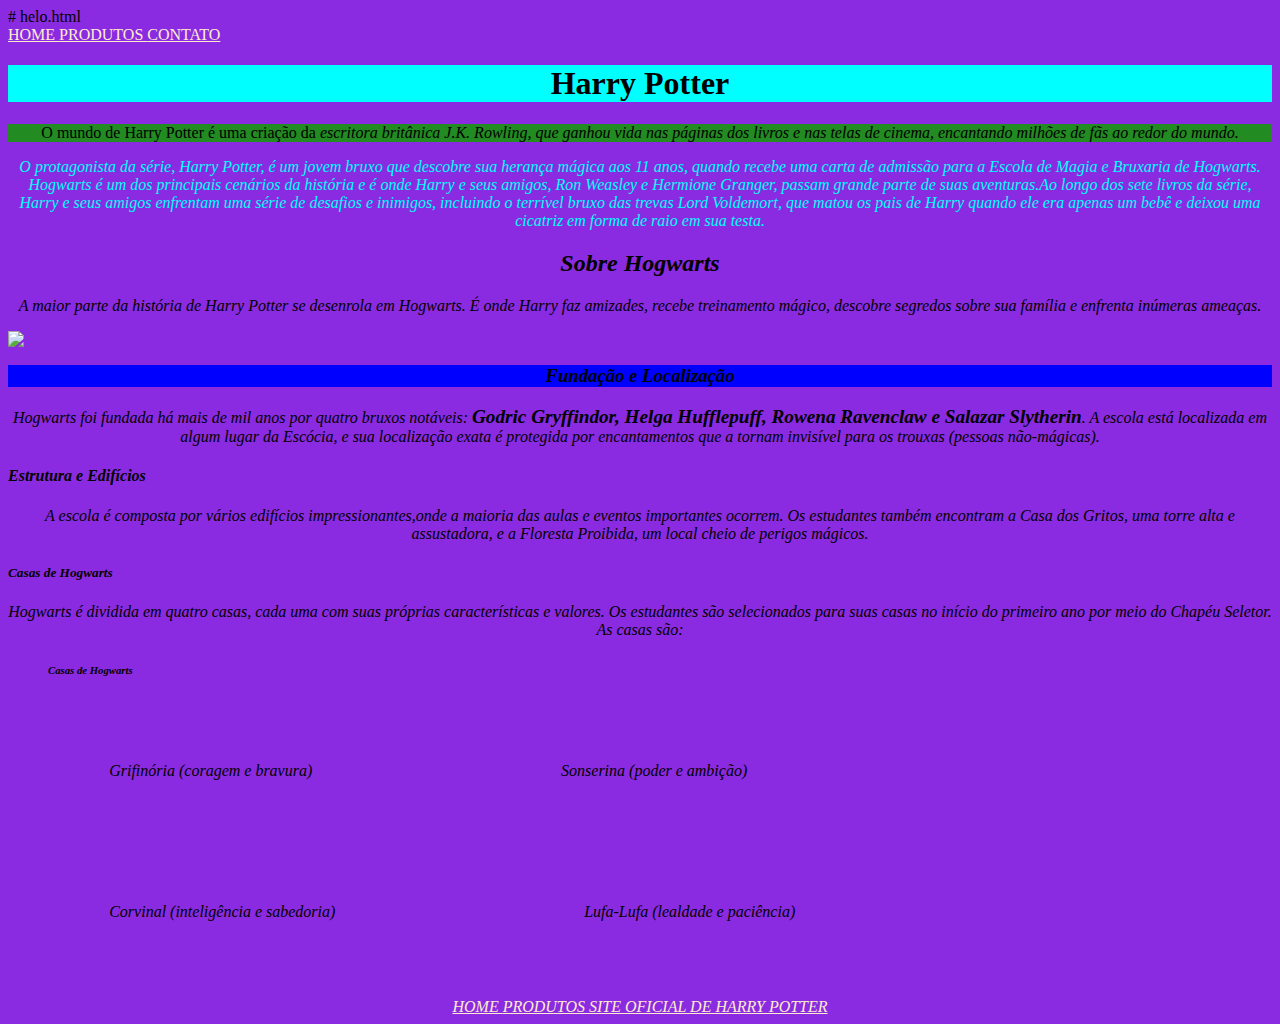
==== index.html @ 7427b4a4 "Rename README.md to index.html" ====
# helo.html<!DOCTYPE html>
<!DOCTYPE html>
<html lang="pt-br">
<head>
    <meta charset="UTF-8">
    <meta http-equiv="X-UA-Compatible" content="IE=edge">
    <meta name="viewport" content="width=device-width, initial-scale=1.0">
    <title>título estrutural que aparece na aba do navegador</title>
    <link rel="stylesheet" href="Helo.css">
</head>

<body> 
    <header>
        <nav>
<a href="index.html"> home </a>
<a href="produtos.html"> produtos </a>
        <a href="link que voces quiserem de algum site"> contato </a>
        </nav>
    </header>
    
    <h1>Harry Potter</h1>
    <p class="patrono"> O mundo de Harry Potter é uma criação da <em>escritora britânica J.K. Rowling<em>, que ganhou vida nas páginas dos livros e nas telas de cinema, encantando milhões de fãs ao redor do mundo.</p>
<p class="grifo">O protagonista da série, Harry Potter, é um jovem bruxo que descobre sua herança mágica aos 11 anos, quando recebe uma carta de admissão para a Escola de Magia e Bruxaria de Hogwarts. Hogwarts é um dos principais cenários da história e é onde Harry e seus amigos, Ron Weasley e Hermione Granger, passam grande parte de suas aventuras.Ao longo dos sete livros da série, Harry e seus amigos enfrentam uma série de desafios e inimigos, incluindo o terrível bruxo das trevas Lord Voldemort, que matou os pais de Harry quando ele era apenas um bebê e deixou uma cicatriz em forma de raio em sua testa.</p>
    
    <h2>Sobre Hogwarts </h2>
<p> A maior parte da história de Harry Potter se desenrola em Hogwarts. É onde Harry faz amizades, recebe treinamento mágico, descobre segredos sobre sua família e enfrenta inúmeras ameaças.</p>

<img class="imagem 1" src= "https://images.ctfassets.net/usf1vwtuqyxm/3QQaEkThAnIAiXveGhJYD9/f79a571dbe9fd456d65e783040601fdc/hogwarts-castle-.jpg?fm=jpg&q=70&w=2560"> 
    
    <h3>Fundação e Localização</h3>
    <p>Hogwarts foi fundada há mais de mil anos por quatro bruxos notáveis: <strong>Godric Gryffindor, Helga Hufflepuff, Rowena Ravenclaw e Salazar Slytherin</strong>. A escola está localizada em algum lugar da Escócia, e sua localização exata é protegida por encantamentos que a tornam invisível para os trouxas (pessoas não-mágicas).</p>
    
    <h4>Estrutura e Edifícios</h4>
    <p>A escola é composta por vários edifícios impressionantes,onde a maioria das aulas e eventos importantes ocorrem. Os estudantes também encontram a Casa dos Gritos, uma torre alta e assustadora, e a Floresta Proibida, um local cheio de perigos mágicos.</p>

    <h5>Casas de Hogwarts</h5>
    <p>Hogwarts é dividida em quatro casas, cada uma com suas próprias características e valores. Os estudantes são selecionados para suas casas no início do primeiro ano por meio do Chapéu Seletor. As casas são:</p>

      <ul>
    <h6>Casas de Hogwarts </h6>
    <li class="lista">Grifinória (coragem e bravura)</li>
    <li class="lista">Sonserina (poder e ambição)</li>
    <li class="lista">Corvinal (inteligência e sabedoria)</li>
    <li class="lista">Lufa-Lufa (lealdade e paciência)</li>
</ul>



    <div class="imagemcentralizada">
<header>
        <nav>
<a href="index.html"> home </a>
<a href="produtos.html"> produtos </a>
        <a href="https://www.wizardingworld.com/"> site oficial de Harry Potter </a>
        </nav>
    </header>
    </div>

</body>
</html>


</body>
</html>
---- Helo.css ----
h1 {
    text-align:center;
    background-color: aqua;
}
h2{
    text-align: center;
}
h3{
    font-style: oblique;
    background-color: blue;
    text-align: center;
}

p {
    text-align: center;
    font-size: medium;
}
strong {
    font-size: larger;
}

body {
    background-color: blueviolet;
}
.imagem1 {
    width: 200px;
}
.imagemcentralizada {
 text-align: center;
}

.Patrono {
    background-color: forestgreen

}
.grifo {
   color: aqua;
    font-style: italic
}
.lista {
        display: inline-block;
        padding: 5%;
        margin-right: 10%;
    }

nav a{
    text-transform: uppercase;
    color: blanchedalmond;
    font-weight: 300;
    font-size: 100%;
}
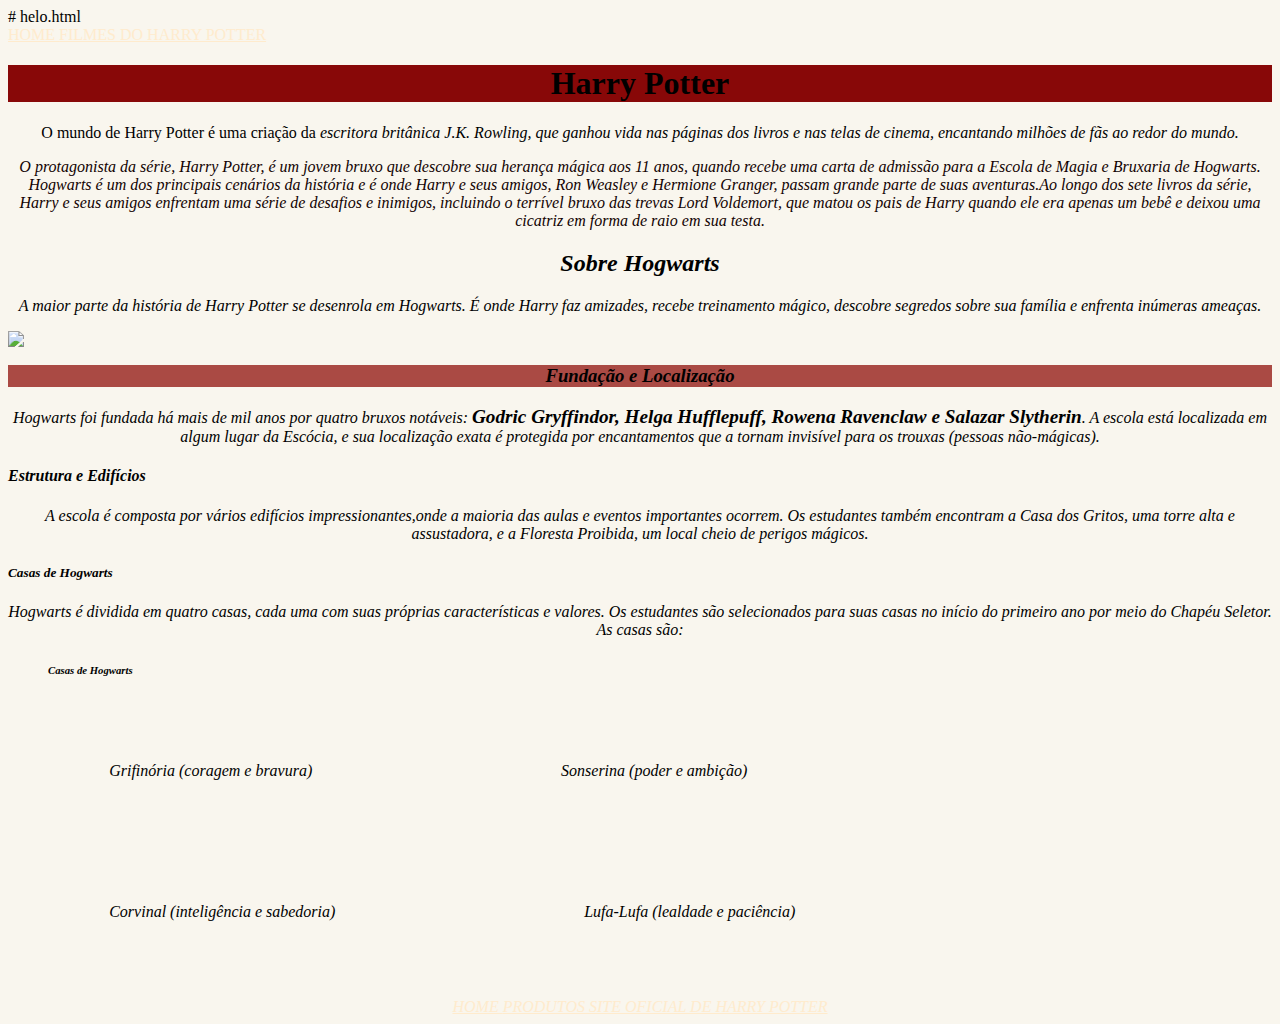
==== commit 59e568b1: "Update index.html" ====
--- a/index.html
+++ b/index.html
@@ -5,7 +5,7 @@
     <meta charset="UTF-8">
     <meta http-equiv="X-UA-Compatible" content="IE=edge">
     <meta name="viewport" content="width=device-width, initial-scale=1.0">
-    <title>título estrutural que aparece na aba do navegador</title>
+    <title>Harry Potter</title>
     <link rel="stylesheet" href="Helo.css">
 </head>
 
@@ -13,8 +13,7 @@
     <header>
         <nav>
 <a href="index.html"> home </a>
-<a href="produtos.html"> produtos </a>
-        <a href="link que voces quiserem de algum site"> contato </a>
+<a href="segundo.html"> filmes do Harry Potter </a>
         </nav>
     </header>
     
--- a/Helo.css
+++ b/Helo.css
@@ -1,13 +1,13 @@
 h1 {
     text-align:center;
-    background-color: aqua;
+    background-color: #880808;
 }
 h2{
     text-align: center;
 }
 h3{
     font-style: oblique;
-    background-color: blue;
+    background-color: #AA4A44;
     text-align: center;
 }
 
@@ -20,7 +20,7 @@
 }
 
 body {
-    background-color: blueviolet;
+    background-color: #F9F6EE;
 }
 .imagem1 {
     width: 200px;
@@ -30,12 +30,12 @@
 }
 
 .Patrono {
-    background-color: forestgreen
+    background-color: 
 
 }
 .grifo {
-   color: aqua;
-    font-style: italic
+   color: #120202;
+    font-style: times
 }
 .lista {
         display: inline-block;
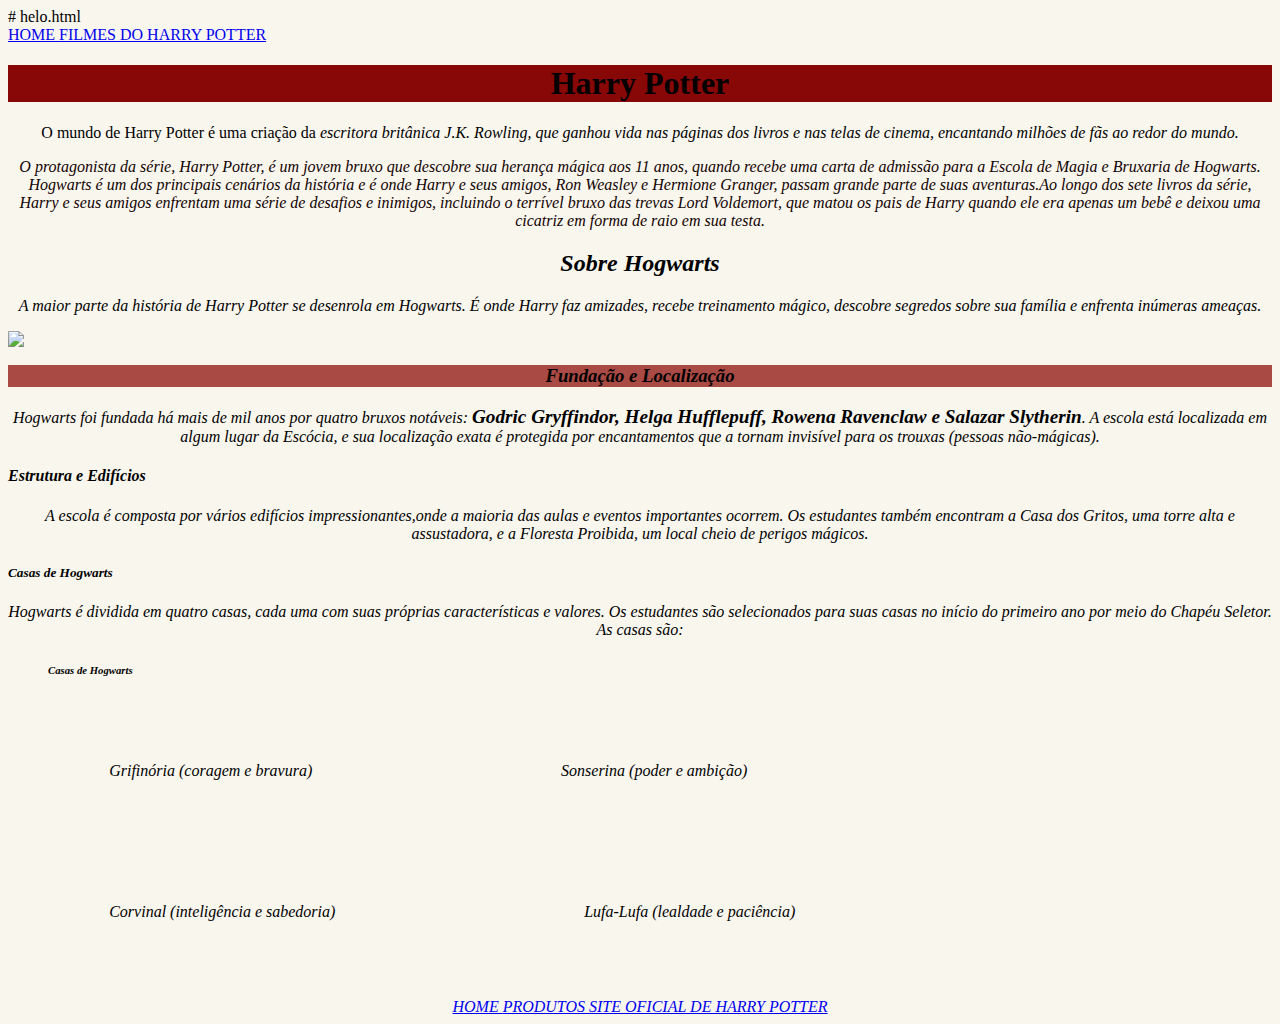
==== commit 76c36ef6: "Update index.html" ====
--- a/index.html
+++ b/index.html
@@ -13,7 +13,7 @@
     <header>
         <nav>
 <a href="index.html"> home </a>
-<a href="segundo.html"> filmes do Harry Potter </a>
+<a href="segundo. html"> filmes do Harry Potter </a>
         </nav>
     </header>
     
--- a/Helo.css
+++ b/Helo.css
@@ -45,7 +45,7 @@
 
 nav a{
     text-transform: uppercase;
-    color: blanchedalmond;
+    color: black
     font-weight: 300;
     font-size: 100%;
 }
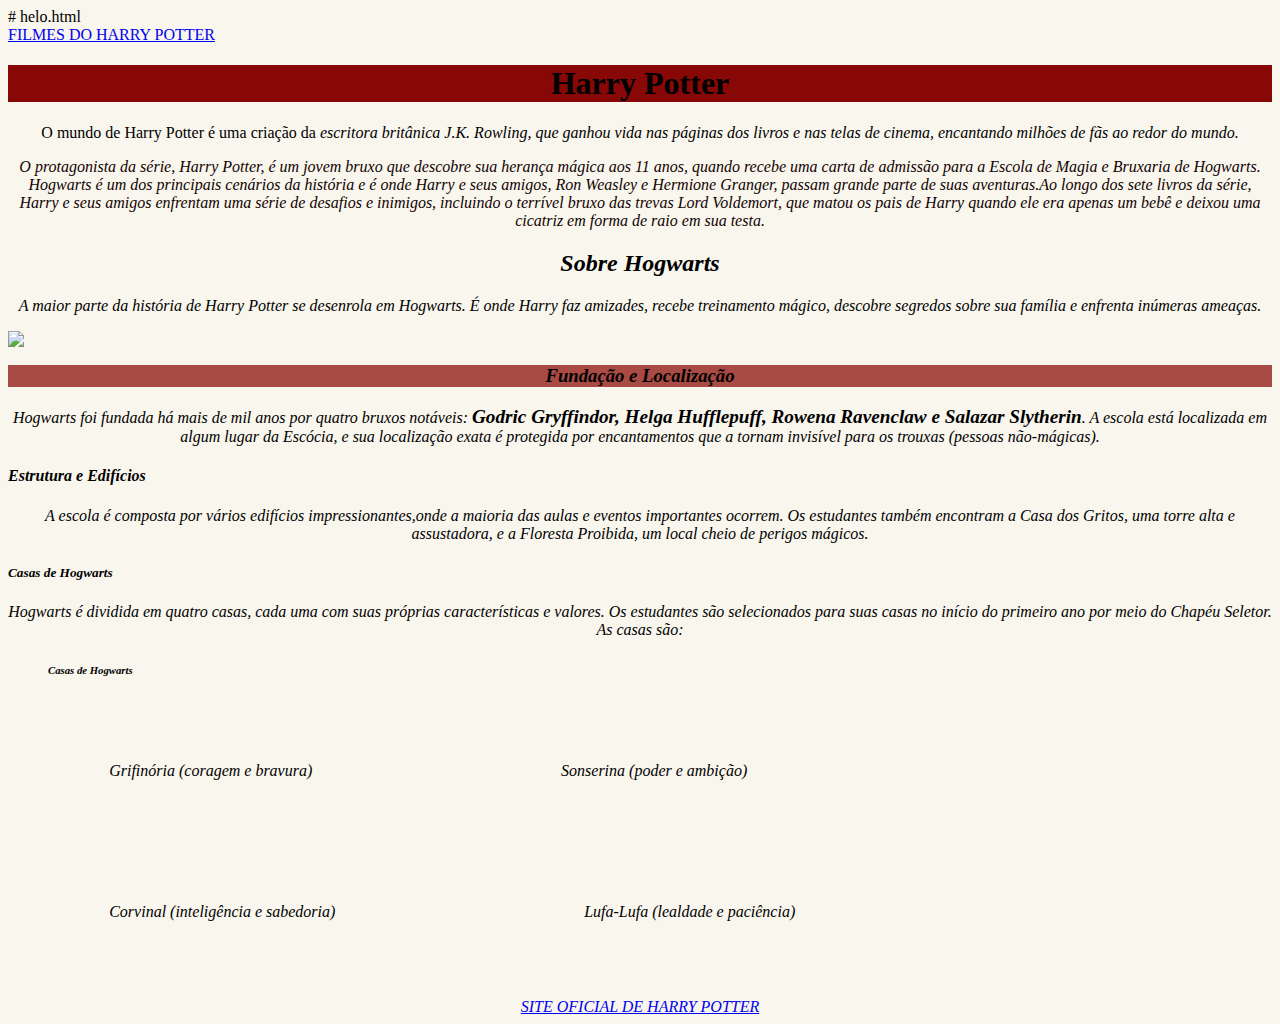
==== commit e8b6e12f: "Update index.html" ====
--- a/index.html
+++ b/index.html
@@ -12,8 +12,7 @@
 <body> 
     <header>
         <nav>
-<a href="index.html"> home </a>
-<a href="segundo. html"> filmes do Harry Potter </a>
+<a href="segundo.html"> filmes do Harry Potter </a>
         </nav>
     </header>
     
@@ -48,8 +47,6 @@
     <div class="imagemcentralizada">
 <header>
         <nav>
-<a href="index.html"> home </a>
-<a href="produtos.html"> produtos </a>
         <a href="https://www.wizardingworld.com/"> site oficial de Harry Potter </a>
         </nav>
     </header>
--- a/Helo.css
+++ b/Helo.css
@@ -49,3 +49,7 @@
     font-weight: 300;
     font-size: 100%;
 }
+nav a:hover {
+    color: CFB53B;
+    text-decoration: underline;
+}
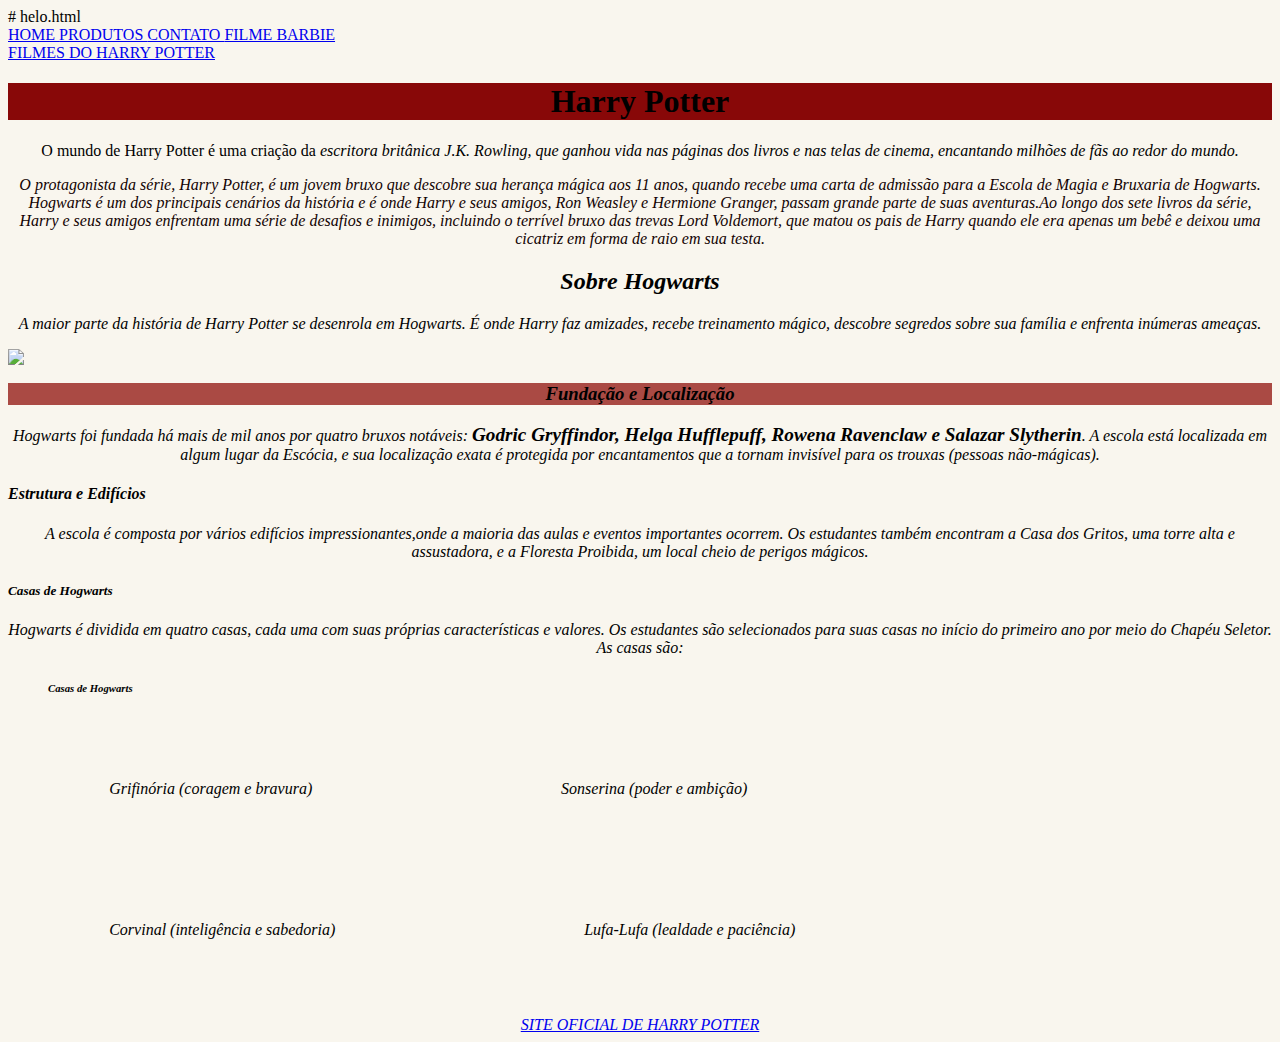
==== commit 34d6783d: "Update index.html" ====
--- a/index.html
+++ b/index.html
@@ -8,14 +8,21 @@
     <title>Harry Potter</title>
     <link rel="stylesheet" href="Helo.css">
 </head>
-
+  <header>
+        <nav>
+<a href="index.html"> home </a>
+<a href="produtos.html"> produtos </a>
+            <a href="contato.html"> CONTATO </a>
+        <a href="https://www.youtube.com/watch?v=odS4_rGOQ9I"> filme barbie </a>
+        </nav>
+    </header> 
 <body> 
     <header>
         <nav>
 <a href="segundo.html"> filmes do Harry Potter </a>
         </nav>
     </header>
-    
+     
     <h1>Harry Potter</h1>
     <p class="patrono"> O mundo de Harry Potter é uma criação da <em>escritora britânica J.K. Rowling<em>, que ganhou vida nas páginas dos livros e nas telas de cinema, encantando milhões de fãs ao redor do mundo.</p>
 <p class="grifo">O protagonista da série, Harry Potter, é um jovem bruxo que descobre sua herança mágica aos 11 anos, quando recebe uma carta de admissão para a Escola de Magia e Bruxaria de Hogwarts. Hogwarts é um dos principais cenários da história e é onde Harry e seus amigos, Ron Weasley e Hermione Granger, passam grande parte de suas aventuras.Ao longo dos sete livros da série, Harry e seus amigos enfrentam uma série de desafios e inimigos, incluindo o terrível bruxo das trevas Lord Voldemort, que matou os pais de Harry quando ele era apenas um bebê e deixou uma cicatriz em forma de raio em sua testa.</p>
